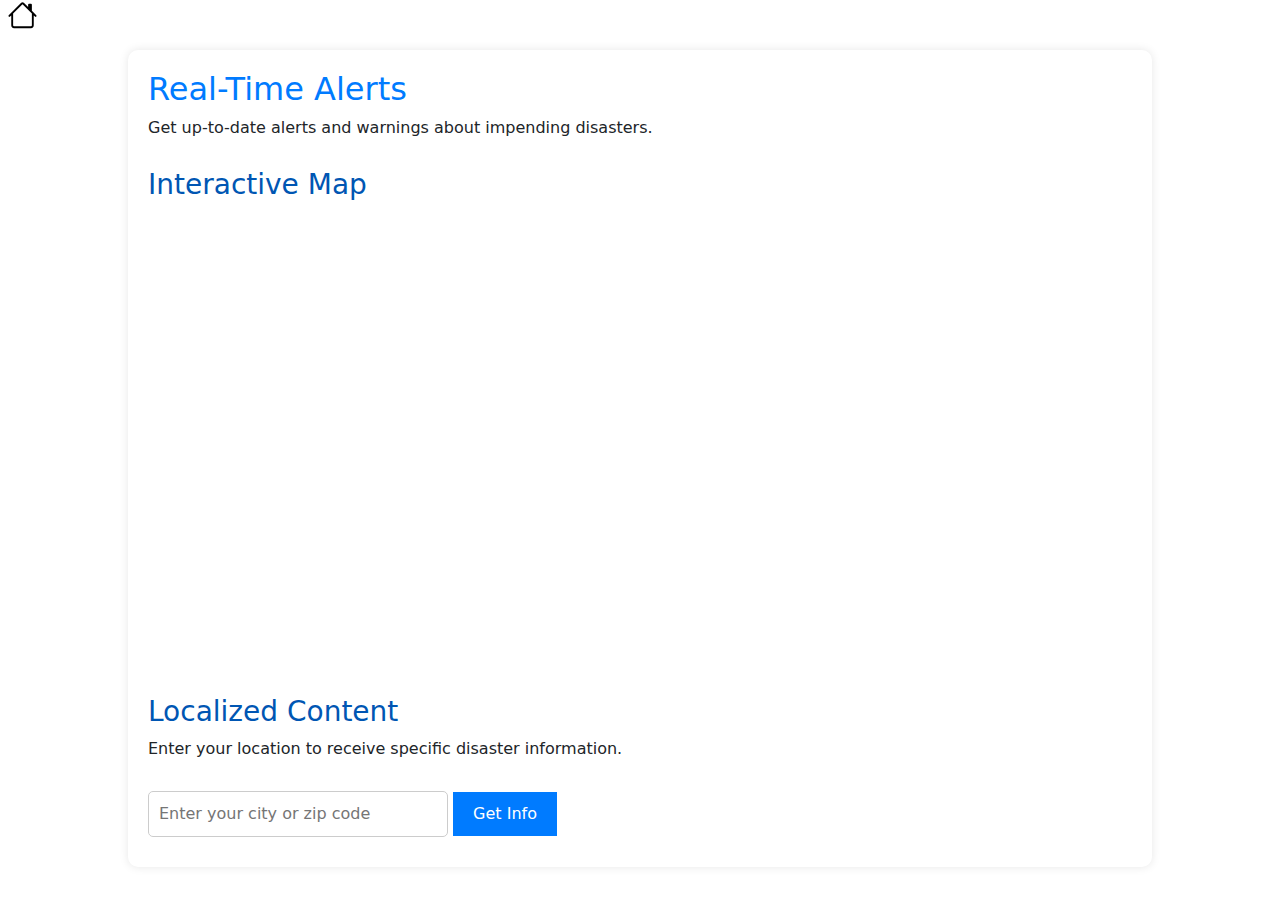
==== alert.html @ 4b1cd09d "Add files via upload" ====
<!DOCTYPE html>
<html lang="en">
<head>
    <meta charset="UTF-8">
    <meta name="viewport" content="width=device-width, initial-scale=1.0">
    <title>Disaster Preparedness & Response</title>
    <link rel="stylesheet" href="style1.css">
    <link href="https://cdn.jsdelivr.net/npm/bootstrap@5.3.3/dist/css/bootstrap.min.css" rel="stylesheet" integrity="sha384-QWTKZyjpPEjISv5WaRU9OFeRpok6YctnYmDr5pNlyT2bRjXh0JMhjY6hW+ALEwIH" crossorigin="anonymous">
</head>
<body>
    <a href="new.html" class="but"><svg xmlns="http://www.w3.org/2000/svg" width="45" height="30" fill="currentColor" class="bi bi-house" viewBox="0 0 16 16">
        <path d="M8.707 1.5a1 1 0 0 0-1.414 0L.646 8.146a.5.5 0 0 0 .708.708L2 8.207V13.5A1.5 1.5 0 0 0 3.5 15h9a1.5 1.5 0 0 0 1.5-1.5V8.207l.646.647a.5.5 0 0 0 .708-.708L13 5.793V2.5a.5.5 0 0 0-.5-.5h-1a.5.5 0 0 0-.5.5v1.293zM13 7.207V13.5a.5.5 0 0 1-.5.5h-9a.5.5 0 0 1-.5-.5V7.207l5-5z"></path>
      </svg></a>
    <section id="alerts">
        <h2>Real-Time Alerts</h2>
        <p>Get up-to-date alerts and warnings about impending disasters.</p>
        <div id="alerts-map">
            <h3>Interactive Map</h3>
            <iframe src="https://www.google.com/maps/embed?..." width="100%" height="450"></iframe>
        </div>
        <div id="localized-content">
            <h3>Localized Content</h3>
            <p>Enter your location to receive specific disaster information.</p>
            <input type="text" id="location-input" placeholder="Enter your city or zip code">
            <button id="get-info-btn">Get Info</button>
            <div id="location-info"></div>
        </div>
    </section>
    <script>
    document.addEventListener("DOMContentLoaded", function() {
        const getInfoBtn = document.getElementById("get-info-btn");
        const locationInput = document.getElementById("location-input");
        const locationInfoDiv = document.getElementById("location-info");

        getInfoBtn.addEventListener("click", function() {
            const location = locationInput.value.trim();

            if (location) {
                locationInfoDiv.innerHTML = `<p>Fetching disaster information for <strong>${location}</strong>...</p>`;

                
                setTimeout(() => {
                    
                    const disasterData = {
                        "New York": "Hurricane warning: Expected landfall within 12 hours.",
                        "Los Angeles": "Earthquake advisory: Moderate tremors expected.",
                        "Miami": "Flood alert: Heavy rainfall predicted for the next 24 hours.",
                        "chicago": "Tornado watch: Conditions favorable for tornadoes.",
                        "houston": "Heatwave alert: Temperatures expected to exceed 100°F.",
                        "san francisco": "Wildfire warning: High risk of wildfire due to dry conditions.",
                        "seattle": "Snowstorm advisory: Heavy snowfall expected in the next 48 hours.",
                        "boston": "Coastal Flooding: High tides and strong winds causing coastal flooding.",
                        "denver": "Avalanche warning: High risk of avalanches in mountainous areas.",
                        "phoenix": "Dust Storm alert: Severe dust storms expected in the coming hours.",
                        "atlanta": "Severe Thunderstorm Watch: Possible severe thunderstorms with hail and strong winds.",
                        "dallas": "Flash Flood Warning: Flash flooding expected due to heavy rainfall.",
                        "dallas": "Flash Flood Warning: Flash flooding expected due to heavy rainfall.",
                        "washington dc": "Tornado Warning: Tornado observed in the area.",
                        "philadelphia": "Severe Thunderstorm Warning: Severe storms expected.",
                        "detroit": "Winter Storm Warning: Heavy snow and strong winds.",
                        "miami": "Hurricane Watch: Potential for hurricane formation.",
                        "las vegas": "Excessive Heat Warning: Temperatures above 110°F.",
                        "san diego": "Coastal Flood Advisory: High surf and coastal flooding.",
                        "charlotte": "Flood Warning: Flooding expected in low-lying areas.",
                        "orlando": "Tropical Storm Warning: Tropical storm approaching.",
                        "tampa": "Hurricane Warning: Hurricane conditions expected.",
                        "pittsburgh": "Severe Weather Alert: Possible severe weather conditions.",
             
                        "arlington": "Flood Warning: Major flooding expected due to heavy rainfall.",
                        "anchorage": "Winter Storm Warning: Severe snowstorm and ice.",
                        "honolulu": "Hurricane Watch: Potential hurricane approaching.",
                        "salt lake city": "Avalanche Watch: High risk of avalanches in nearby mountains.",
                        "colorado springs": "Wind Advisory: Strong winds expected.",
                        "fort worth": "Severe Thunderstorm Warning: Severe storms with possible hail.",
                        "bakersfield": "Heat Advisory: Extreme temperatures expected.",
                        "chula vista": "Flood Warning: Flash flooding due to heavy rain.",
                        "winston-salem": "Tornado Warning: Tornado observed in the vicinity.",
                        "burlington": "Snowstorm Advisory: Heavy snow expected.",
                        "syracuse": "Winter Storm Watch: Severe winter weather approaching.",
                        "providence": "Coastal Flood Watch: High tides and coastal flooding risks.",
                        "jacksonville": "Tropical Storm Warning: Tropical storm impacting the area.",
                        "birmingham": "Severe Thunderstorm Watch: Severe weather conditions possible.",
                        "tallahassee": "Flood Advisory: Minor flooding in low-lying areas.",
                        "greensboro": "Wind Warning: High winds expected.",
                        "des moines": "Blizzard Warning: Heavy snow and severe winds.",
                        "grand rapids": "Winter Weather Advisory: Snow and ice accumulation."
                    };

                    const info = disasterData[location] || "No current disaster alerts for this location.";

                    locationInfoDiv.innerHTML = `<p><strong>${info}</strong></p>`;
                }, 2000);
            } else {
                locationInfoDiv.innerHTML = "<p>Please enter a valid location.</p>";
            }
        });
    });
    </script>
    <script src="https://cdn.jsdelivr.net/npm/bootstrap@5.3.3/dist/js/bootstrap.bundle.min.js" integrity="sha384-YvpcrYf0tY3lHB60NNkmXc5s9fDVZLESaAA55NDzOxhy9GkcIdslK1eN7N6jIeHz" crossorigin="anonymous"></script>
</body>
</html>
---- style1.css ----
/* General Styles */
body {
    font-family: Arial, sans-serif;
    margin: 0;
    padding: 0;
    background-color: #f4f4f4;
    color: #333;
    line-height: 1.6;
}

h1, h2, h3 {
    margin: 0.5em 0;
}

p {
    margin: 0.5em 0 1.5em;
}

/* Header Styles */
header {
    background-color: #007BFF;
    color: white;
    padding: 20px 0;
    text-align: center;
}

header h1 {
    margin: 0;
    font-size: 2em;
}

header nav ul {
    list-style-type: none;
    padding: 0;
    margin: 20px 0 0;
    display: flex;
    justify-content: center;
}

header nav ul li {
    margin: 0 10px;
}

header nav ul li a {
    color: white;
    text-decoration: none;
    padding: 5px 10px;
    border: 1px solid white;
    border-radius: 5px;
}

header nav ul li a:hover {
    background-color: white;
    color: #007BFF;
}

/* Section Styles */
section {
    padding: 20px;
    margin: 20px 10%;
    background-color: white;
    border-radius: 10px;
    box-shadow: 0 0 10px rgba(0, 0, 0, 0.1);
}

section h2 {
    color: #007BFF;
}

section h3 {
    margin-top: 1em;
    color: #0056b3;
}

section p {
    margin-bottom: 20px;
}

button {
    padding: 10px 20px;
    background-color: #007BFF;
    color: white;
    border: none;
    border-radius: 5px;
    cursor: pointer;
}

button:hover {
    background-color: #0056b3;
}

/* Input Styles */
input[type="text"] {
    padding: 10px;
    margin: 10px 0;
    width: 100%;
    max-width: 300px;
    box-sizing: border-box;
    border: 1px solid #ccc;
    border-radius: 5px;
}

/* Footer Styles */
footer {
    background-color: #333;
    color: white;
    padding: 20px 0;
    text-align: center;
}

footer nav ul {
    list-style-type: none;
    padding: 0;
    margin: 10px 0 0;
    display: flex;
    justify-content: center;
}

footer nav ul li {
    margin: 0 10px;
}

footer nav ul li a {
    color: white;
    text-decoration: none;
}

footer nav ul li a:hover {
    text-decoration: underline;
}

/* Responsive Styles */
@media (max-width: 768px) {
    section {
        margin: 20px 5%;
    }

    header nav ul {
        flex-direction: column;
    }

    footer nav ul {
        flex-direction: column;
    }
}

/* Specific styles for warning alerts */
.alert.warning {
    background-color: #ff6f61; /* Bright red/orange */
    border: 2px solid #e54b4b; /* Darker red for border */
}

/* Specific styles for advisory alerts */
.alert.advisory {
    background-color: #4caf50; /* Bright green */
    border: 2px solid #388e3c; /* Darker green for border */
}

/* Additional styles to make the alert more noticeable */
.alert {
    box-shadow: 0 4px 8px rgba(0, 0, 0, 0.2);
    font-size: 1.2em;
}
.but{
    color:black;
}
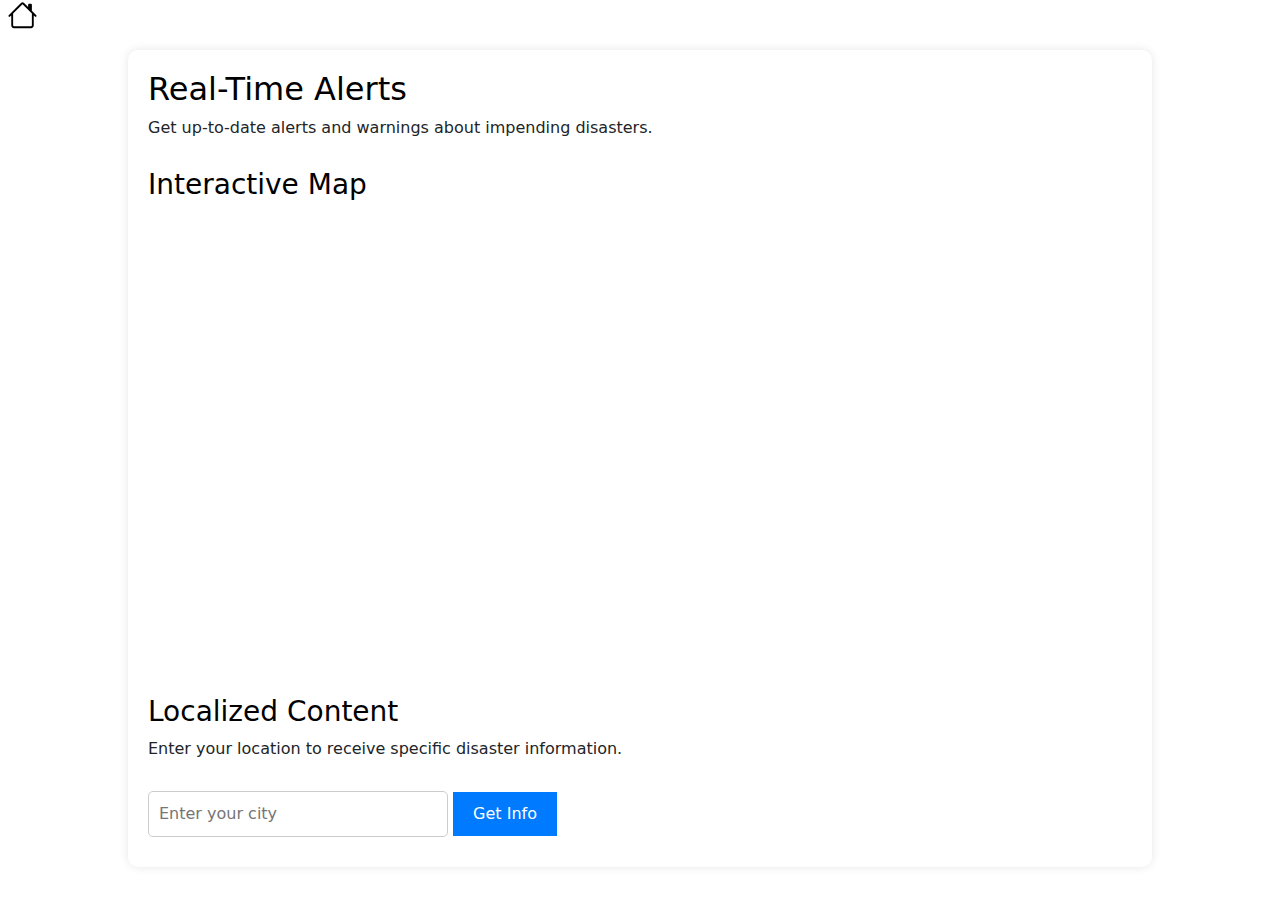
==== commit 5067f25c: "Add files via upload" ====
--- a/alert.html
+++ b/alert.html
@@ -12,16 +12,16 @@
         <path d="M8.707 1.5a1 1 0 0 0-1.414 0L.646 8.146a.5.5 0 0 0 .708.708L2 8.207V13.5A1.5 1.5 0 0 0 3.5 15h9a1.5 1.5 0 0 0 1.5-1.5V8.207l.646.647a.5.5 0 0 0 .708-.708L13 5.793V2.5a.5.5 0 0 0-.5-.5h-1a.5.5 0 0 0-.5.5v1.293zM13 7.207V13.5a.5.5 0 0 1-.5.5h-9a.5.5 0 0 1-.5-.5V7.207l5-5z"></path>
       </svg></a>
     <section id="alerts">
-        <h2>Real-Time Alerts</h2>
+        <h2 class="black">Real-Time Alerts</h2>
         <p>Get up-to-date alerts and warnings about impending disasters.</p>
         <div id="alerts-map">
-            <h3>Interactive Map</h3>
+            <h3 class="black">Interactive Map</h3>
             <iframe src="https://www.google.com/maps/embed?..." width="100%" height="450"></iframe>
         </div>
         <div id="localized-content">
-            <h3>Localized Content</h3>
+            <h3 class="black">Localized Content</h3>
             <p>Enter your location to receive specific disaster information.</p>
-            <input type="text" id="location-input" placeholder="Enter your city or zip code">
+            <input type="text" id="location-input" placeholder="Enter your city ">
             <button id="get-info-btn">Get Info</button>
             <div id="location-info"></div>
         </div>
--- a/style1.css
+++ b/style1.css
@@ -18,7 +18,7 @@
 
 /* Header Styles */
 header {
-    background-color: #007BFF;
+    background-color: black;
     color: white;
     padding: 20px 0;
     text-align: center;
@@ -163,4 +163,8 @@
 }
 .but{
     color:black;
-}+}
+.black{
+    color: black;
+}
+
